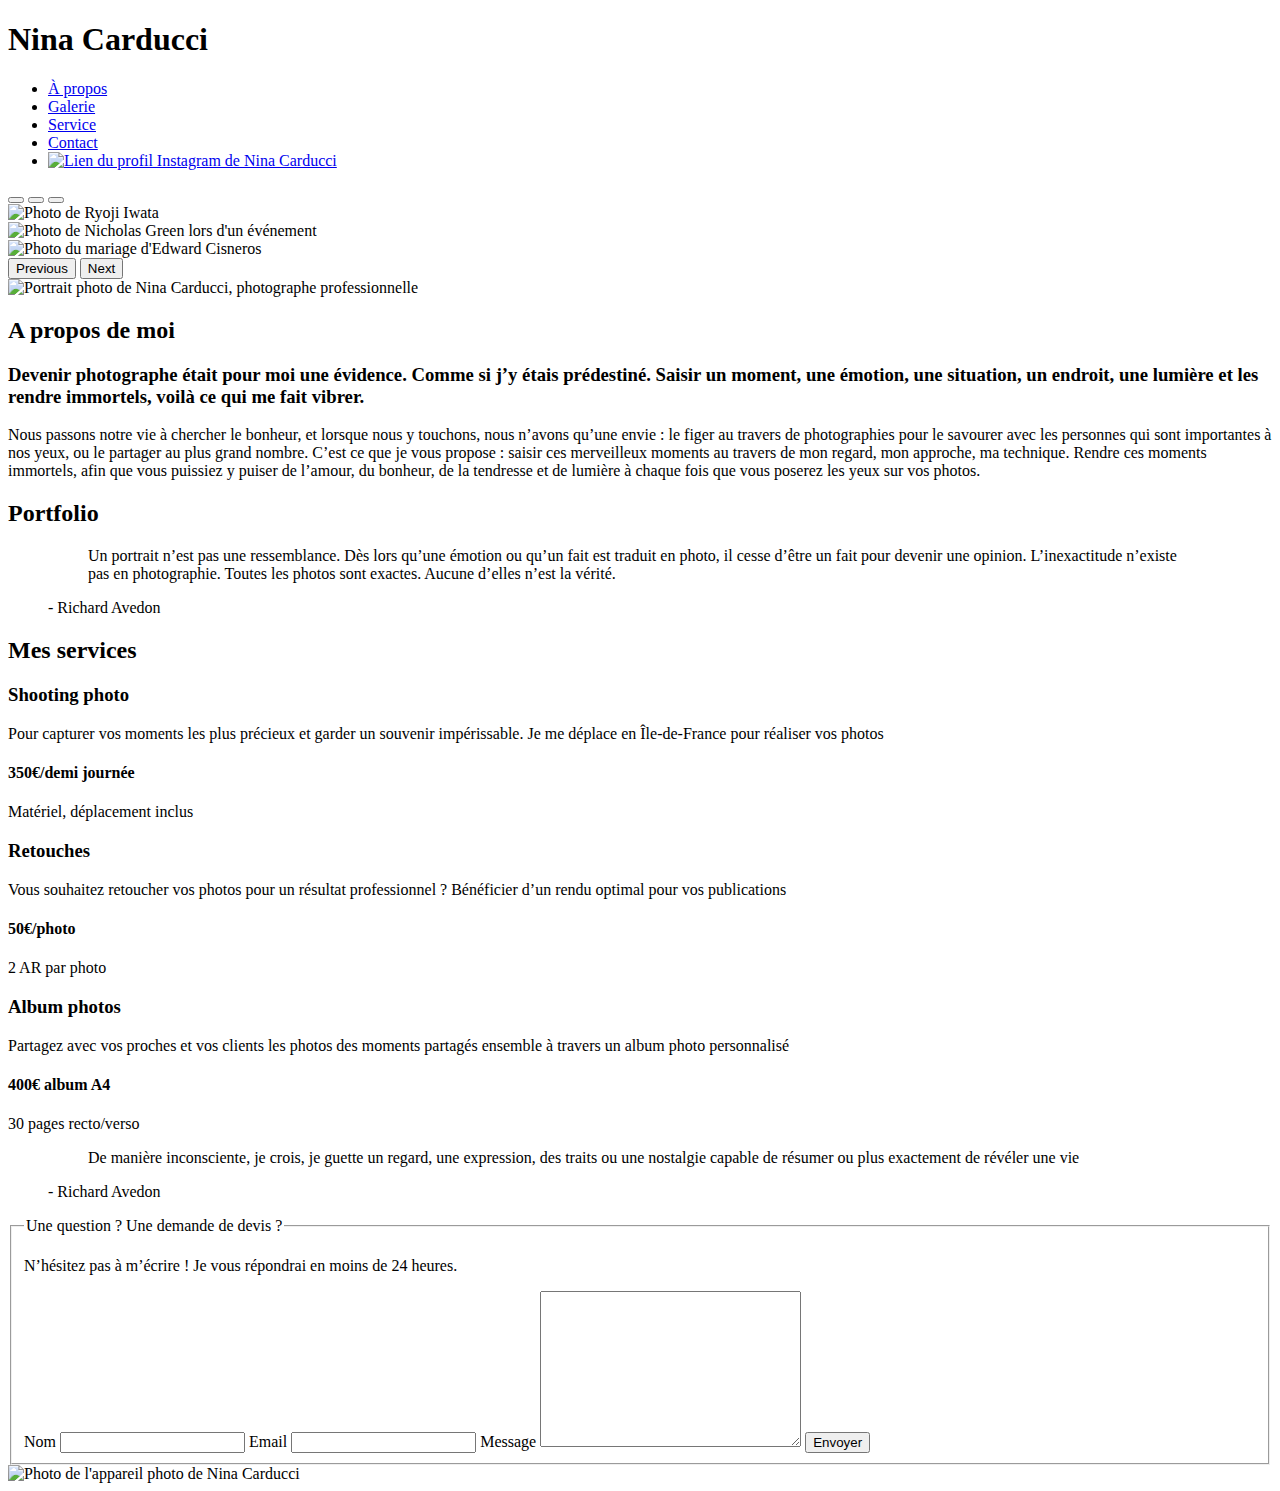
==== ninacarducci/index.html @ 9fd81391 "Corrections résponsive css" ====
<!DOCTYPE html>
<html lang="fr">
<head>
	<meta name="viewport" content="width=device-width, initial-scale=1.0">
	<meta name="description" content="Nina Carducci, photographe passionnée, capture vos plus beaux moments avec authenticité et émotion. Mariages, portraits, événements – immortalisez vos souvenirs avec un style unique." />

	<meta property="og:site_name" content="Nina Carducci Photographe">
	<meta property="og:type" content="website">
	<meta property="og:url" content="https://ninacarducci.github.io/"> 
	<meta property="og:title" content="Nina Carducci, photographe - Portfolio">
	<meta property="og:description" content="Nina Carducci, photographe passionnée, capture vos plus beaux moments avec authenticité et émotion. Mariages, portraits, événements – immortalisez vos souvenirs avec un style unique.">
	<meta property="og:image" content="https://linch022.github.io/ninacarducci/assets/images/nina.webp">
	<meta property="og:image:alt" content="Portrait de Nina Carducci">
	<meta property="og:locale" content="fr_FR">

	<meta name="twitter:card" content="summary_large_image">
	<meta name="twitter:site" content="@NinaCarducci">
	<meta name="twitter:title" content="Nina Carducci, photographe - Portfolio">
	<meta name="twitter:description" content="Nina Carducci, photographe passionnée, capture vos plus beaux moments avec authenticité et émotion. Mariages, portraits, événements – immortalisez vos souvenirs avec un style unique.">
	<meta name="twitter:url" content="https://ninacarducci.github.io/">
	<meta name="twitter:image" content="https://linch022.github.io/ninacarducci/assets/images/nina_twitter_v2.webp">
	<meta name="twitter:image:alt" content="Portrait de Nina Carducci">

	<link rel="preload" as="image" href="./assets/images/slider/ryoji-iwata.webp" type="image/webp">
	<link rel="stylesheet" href="./assets/bootstrap/bootstrap.min.css">
	<link rel="stylesheet" href="./assets/style.css">
	<link rel="preconnect" href="https://fonts.googleapis.com">
	<link rel="preconnect" href="https://fonts.gstatic.com" crossorigin>
	<link href="https://fonts.googleapis.com/css2?family=Inter&family=Spectral:ital,wght@0,400;1,300;1,400;1,800&display=swap" rel="stylesheet">
	<meta charset="UTF-8">
	<script src="./assets/bootstrap/bootstrap.bundle.min.js"></script>
	<script src="https://code.jquery.com/jquery-3.4.1.min.js" integrity="sha256-CSXorXvZcTkaix6Yvo6HppcZGetbYMGWSFlBw8HfCJo=" crossorigin="anonymous"></script>
	<script src="./assets/maugallery.min.js"></script>
	<script src="./assets/scripts.min.js"></script>
	<title>Nina Carducci, photographe - Portfolio</title>

	<script type="application/ld+json">
		{
		  "@context": "https://schema.org",
		  "@type": "Person",
		  "name": "Nina Carducci",
		  "jobTitle": "Photographe Professionnelle",
		  "url": "https://ninacarducci.github.io/",
		  "image": "https://linch022.github.io/ninacarducci/assets/images/nina.webp",
		  "description": "Photographe spécialisée en portraits, mariages et événements. Capturer des moments uniques avec émotion et authenticité.",
		  "sameAs": [
			"https://www.instagram.com/ninacarducci.photo/?hl=fr"
		  ]
		}
		</script>
</head>
<body>
	<header>
		<div class="top-header">
			<h1 class="name">Nina Carducci</h1>
			<nav class="nav">   
				<ul>
					<li><a href="#about">À propos</a></li>
					<li><a href="#gallery">Galerie</a></li>
					<li><a href="#services">Service</a></li>
					<li><a href="#contact">Contact</a></li>
					<li><a class="social-link" href="https://www.instagram.com/ninacarducci.photo/?hl=fr" target="_blank"><img src="assets/images/instagram.png" alt="Lien du profil Instagram de Nina Carducci"></a></li>
				</ul>
			</nav>
		</div>
	</header>
	<main>
		<div>
			<div id="carouselExampleIndicators" class="carousel slide" data-bs-ride="carousel">
				<div class="carousel-indicators">
					<button type="button" data-bs-target="#carouselExampleIndicators" data-bs-slide-to="0" class="active" aria-current="true" aria-label="Slide 1"></button>
					<button type="button" data-bs-target="#carouselExampleIndicators" data-bs-slide-to="1" aria-label="Slide 2"></button>
					<button type="button" data-bs-target="#carouselExampleIndicators" data-bs-slide-to="2" aria-label="Slide 3"></button>
				</div>
				<div class="carousel-inner">
					<div class="carousel-item active">
						<img src="./assets/images/slider/ryoji-iwata.webp" class="d-block w-100" alt="Photo de Ryoji Iwata">
					</div>
					<div class="carousel-item">
						<img src="./assets/images/slider/nicholas-green.webp" class="d-block w-100" alt="Photo de Nicholas Green lors d'un événement" loading="lazy">
					</div>
					<div class="carousel-item">
						<img src="./assets/images/slider/edward-cisneros.webp" class="d-block w-100" alt="Photo du mariage d'Edward Cisneros" loading="lazy">
					</div>
				</div>
				<button class="carousel-control-prev" type="button" data-bs-target="#carouselExampleIndicators" data-bs-slide="prev">
					<span class="carousel-control-prev-icon" aria-hidden="true"></span>
					<span class="visually-hidden">Previous</span>
				</button>
				<button class="carousel-control-next" type="button" data-bs-target="#carouselExampleIndicators" data-bs-slide="next">
					<span class="carousel-control-next-icon" aria-hidden="true"></span>
					<span class="visually-hidden">Next</span>
				</button>
			</div>
		</div>
		<div id="about">
			<div class="picture left">
				<img src="./assets/images/nina.webp" alt="Portrait photo de Nina Carducci, photographe professionnelle">
			</div>
			<div id="about-me">
				<h2 class="about-me__title">A propos de moi</h2>
				<h3 class="about-me__introduction">Devenir photographe était pour moi une évidence. Comme si j’y étais prédestiné. Saisir un moment, une émotion, une situation, un endroit, une lumière et les rendre immortels, voilà ce qui me fait vibrer.</h3>
				<p>Nous passons notre vie à chercher le bonheur, et lorsque nous y touchons, nous n’avons qu’une envie : le figer au travers de photographies pour le savourer avec les personnes qui sont importantes à nos yeux, ou le partager au plus grand nombre.
					C’est ce que je vous propose : saisir ces merveilleux moments au travers de mon regard, mon approche, ma technique. Rendre ces moments immortels, afin que vous puissiez y puiser de l’amour, du bonheur, de la tendresse et de lumière à chaque fois que vous poserez les yeux sur vos photos.</p>
				</div>
			</div>
			<div id="gallery">
				<h2 class="title">Portfolio</h2>
				<div class="container py-3">
					<div class="gallery" style="display: none">
						<img data-gallery-tag="Concert" class="gallery-item" src="./assets/images/gallery/concerts/aaron-paul.webp" alt="Photo du concert d'Aaron Paul"/>
						<img data-gallery-tag="Entreprises" class="gallery-item" src="./assets/images/gallery/entreprise/ali-morshedlou.webp" alt="Photo de l'homme d'affaire Ali Morshedlou"/>
						<img data-gallery-tag="Entreprises" class="gallery-item" src="./assets/images/gallery/entreprise/jason-goodman.webp" alt="Photo de l'équipe de Jason Goodman"/>
						<img data-gallery-tag="Mariages" class="gallery-item" src="./assets/images/gallery/mariage/hannah-busing.webp" alt="Photo du mariage d'Hannah Busing"/>
						<img data-gallery-tag="Portrait" class="gallery-item" src="./assets/images/gallery/portraits/ade-tunji.webp" alt="Portrait d'Ade Tunji"/>
						<img data-gallery-tag="Mariages" class="gallery-item" src="./assets/images/gallery/mariage/jakob-owens.webp" alt="Photo du mariage de Jakob Owens"/>
						<img data-gallery-tag="Portrait" class="gallery-item" src="./assets/images/gallery/portraits/nino-van-prattenburg.webp" alt="Portrait de nino Van Prattenburg"/>
						<img data-gallery-tag="Concert" class="gallery-item" src="./assets/images/gallery/concerts/austin-neill.webp" alt="Photo du concert d'Austin Neill"/>
						<img data-gallery-tag="Entreprises" class="gallery-item" src="./assets/images/gallery/entreprise/mateus-campos-felipe.webp" alt="Photo d'un collaborateur de l'entreprise de mateus Campos Felipe"/>
					</div>
				</div>
				<div class="quote">
					<figure>
						<blockquote>
							<p class="quote__text">Un portrait n’est pas une ressemblance. Dès lors qu’une émotion ou qu’un fait est traduit en photo, il cesse d’être un fait pour devenir une opinion. L’inexactitude n’existe pas en photographie. Toutes les photos sont exactes. Aucune d’elles n’est la vérité.</p>
						</blockquote>
						<figcaption class="quote__author">- Richard Avedon</figcaption>
					</figure>
				</div>
			</div>
			<div id="services">
				<h2 class="title">Mes services</h2>
				<div class="container">
					<div class="service">
						<div class="service__description">
							<h3>Shooting photo</h3>
							<p>Pour capturer vos moments les plus précieux et garder un souvenir impérissable. Je me déplace en Île-de-France pour réaliser vos photos</p>
						</div>
						<div class="service__price">
							<h4>350€/demi journée</h4>
							<span>Matériel, déplacement inclus</span>
						</div>
						
					</div>
					<div class="service">
						<div class="service__description">
							<h3>Retouches</h3>
							<p>Vous souhaitez retoucher vos photos pour un résultat professionnel ? Bénéficier d’un rendu optimal pour vos publications</p>
						</div>
						<div class="service__price">
							<h4>50€/photo</h4>
							<span>2 AR par photo</span>
						</div>
					</div>
					<div class="service">
						<div class="service__description">
							<h3>Album photos</h3>
							<p>Partagez avec vos proches et vos clients les photos des moments partagés ensemble à travers un album photo personnalisé</p>
						</div>
						<div class="service__price">
							<h4>400€ album A4</h4>
							<span>30 pages recto/verso</span>
						</div>
					</div>
				</div>
			</div>
			<div class="quote">
				<figure>
					<blockquote>
						<p class="quote__text">De manière inconsciente, je crois, je guette un regard, une expression, des traits ou une nostalgie capable de résumer ou plus exactement de révéler une vie</p>
					</blockquote>
					<figcaption class="quote__author">- Richard Avedon</figcaption>
				</figure>
			</div>
		</main>
			<footer id="contact">
				<div class="container">
					<div class="form-container">
						<form action="#" method="post">
							<fieldset>
								<legend>Une question ? Une demande de devis ?</legend>
								<p>N’hésitez pas à m’écrire ! Je vous répondrai en moins de 24 heures.</p>
					
								<label for="nom">Nom</label>
								<input type="text" name="nom" id="nom" required aria-label="Nom">
					
								<label for="email">Email</label>
								<input type="email" name="email" id="email" required aria-label="Email">
					
								<label for="message">Message</label>
								<textarea name="message" id="message" cols="30" rows="10" required aria-label="Message"></textarea>
					
								<button type="submit">Envoyer</button>
							</fieldset>
						</form>
					</div>
					<div class="picture right">
						<img src="./assets/images/camera.webp" alt="Photo de l'appareil photo de Nina Carducci">
					</div>
				</div>
			</footer>
		</body>
		</html>
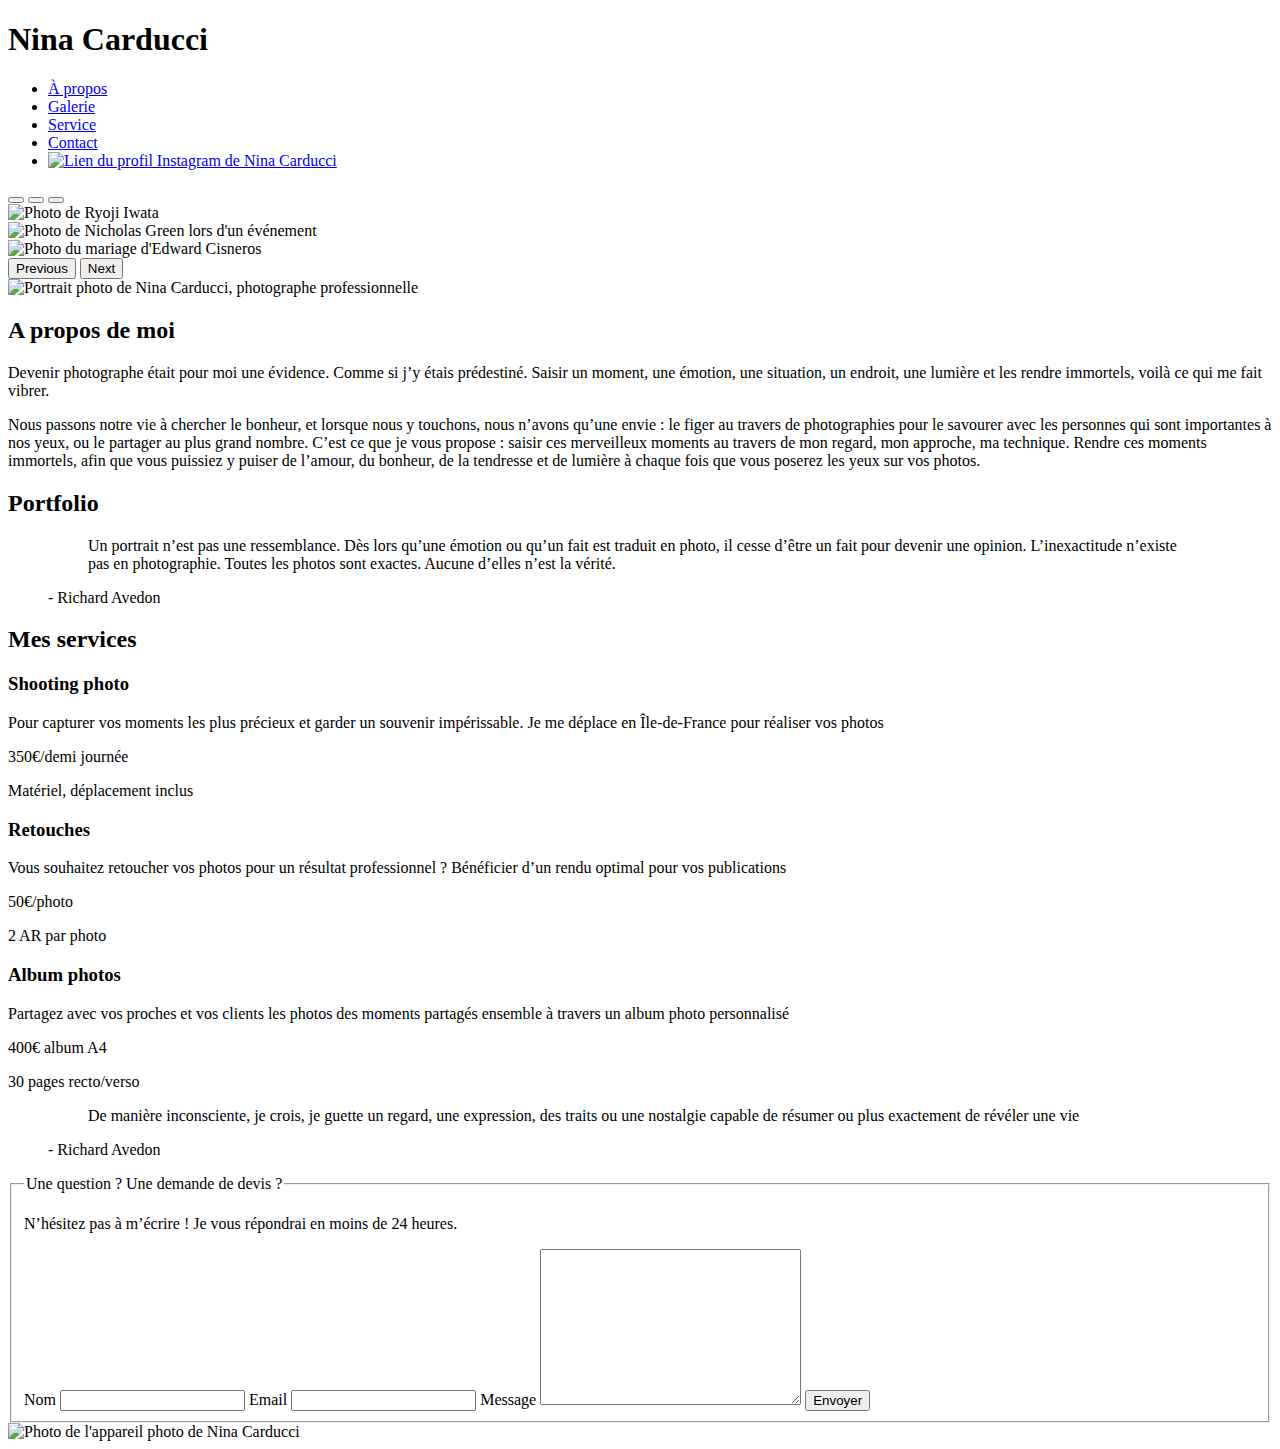
==== commit f5923a0c: "Ajustement structure des titres: suppression du h3 dans la section à-propos et des h4 dans mes servi" ====
--- a/ninacarducci/index.html
+++ b/ninacarducci/index.html
@@ -1,13 +1,14 @@
 <!DOCTYPE html>
 <html lang="fr">
 <head>
+	<meta charset="UTF-8">
 	<meta name="viewport" content="width=device-width, initial-scale=1.0">
 	<meta name="description" content="Nina Carducci, photographe passionnée, capture vos plus beaux moments avec authenticité et émotion. Mariages, portraits, événements – immortalisez vos souvenirs avec un style unique." />
 
 	<meta property="og:site_name" content="Nina Carducci Photographe">
 	<meta property="og:type" content="website">
 	<meta property="og:url" content="https://ninacarducci.github.io/"> 
-	<meta property="og:title" content="Nina Carducci, photographe - Portfolio">
+	<meta property="og:title" content="Nina Carducci, photographe à Bordeaux- Portfolio">
 	<meta property="og:description" content="Nina Carducci, photographe passionnée, capture vos plus beaux moments avec authenticité et émotion. Mariages, portraits, événements – immortalisez vos souvenirs avec un style unique.">
 	<meta property="og:image" content="https://linch022.github.io/ninacarducci/assets/images/nina.webp">
 	<meta property="og:image:alt" content="Portrait de Nina Carducci">
@@ -15,39 +16,93 @@
 
 	<meta name="twitter:card" content="summary_large_image">
 	<meta name="twitter:site" content="@NinaCarducci">
-	<meta name="twitter:title" content="Nina Carducci, photographe - Portfolio">
+	<meta name="twitter:title" content="Nina Carducci, photographe à Bordeaux- Portfolio">
 	<meta name="twitter:description" content="Nina Carducci, photographe passionnée, capture vos plus beaux moments avec authenticité et émotion. Mariages, portraits, événements – immortalisez vos souvenirs avec un style unique.">
 	<meta name="twitter:url" content="https://ninacarducci.github.io/">
 	<meta name="twitter:image" content="https://linch022.github.io/ninacarducci/assets/images/nina_twitter_v2.webp">
 	<meta name="twitter:image:alt" content="Portrait de Nina Carducci">
 
-	<link rel="preload" as="image" href="./assets/images/slider/ryoji-iwata.webp" type="image/webp">
+	<!-- <link rel="preload" as="image" href="./assets/images/slider/ryoji-iwata.webp" type="image/webp"> -->
 	<link rel="stylesheet" href="./assets/bootstrap/bootstrap.min.css">
 	<link rel="stylesheet" href="./assets/style.css">
 	<link rel="preconnect" href="https://fonts.googleapis.com">
 	<link rel="preconnect" href="https://fonts.gstatic.com" crossorigin>
 	<link href="https://fonts.googleapis.com/css2?family=Inter&family=Spectral:ital,wght@0,400;1,300;1,400;1,800&display=swap" rel="stylesheet">
-	<meta charset="UTF-8">
-	<script src="./assets/bootstrap/bootstrap.bundle.min.js"></script>
-	<script src="https://code.jquery.com/jquery-3.4.1.min.js" integrity="sha256-CSXorXvZcTkaix6Yvo6HppcZGetbYMGWSFlBw8HfCJo=" crossorigin="anonymous"></script>
-	<script src="./assets/maugallery.min.js"></script>
-	<script src="./assets/scripts.min.js"></script>
+	<script src="./assets/bootstrap/bootstrap.bundle.min.js" defer></script>
+	<script src="https://code.jquery.com/jquery-3.4.1.min.js" integrity="sha256-CSXorXvZcTkaix6Yvo6HppcZGetbYMGWSFlBw8HfCJo=" crossorigin="anonymous" defer></script>
+	<script src="./assets/maugallery.min.js" defer></script>
+	<script src="./assets/scripts.min.js" defer></script>
 	<title>Nina Carducci, photographe - Portfolio</title>
 
 	<script type="application/ld+json">
 		{
 		  "@context": "https://schema.org",
-		  "@type": "Person",
+		  "@type": "LocalBusiness",
 		  "name": "Nina Carducci",
-		  "jobTitle": "Photographe Professionnelle",
 		  "url": "https://ninacarducci.github.io/",
-		  "image": "https://linch022.github.io/ninacarducci/assets/images/nina.webp",
+		  "image": "https://ninacarducci.github.io/assets/images/nina.webp",
 		  "description": "Photographe spécialisée en portraits, mariages et événements. Capturer des moments uniques avec émotion et authenticité.",
+		  "telephone": "+33 5 56 67 78 89",
+		  "priceRange": "$$",
+		  "address": {
+			"@type": "PostalAddress",
+			"streetAddress": "68 avenue Alsace-Lorraine",
+			"addressLocality": "Bordeaux",
+			"postalCode": "33200",
+			"addressCountry": "FR"
+		  },
+		  "openingHours": "Mo-Fr 10:00-19:00",
 		  "sameAs": [
 			"https://www.instagram.com/ninacarducci.photo/?hl=fr"
-		  ]
+		  ],
+		  "makesOffer": {
+			"@type": "OfferCatalog",
+			"name": "Services de photographie",
+			"itemListElement": [
+			  {
+				"@type": "Offer",
+				"itemOffered": {
+				  "@type": "Service",
+				  "name": "Shooting photo",
+				  "description": "Pour capturer vos moments les plus précieux et garder un souvenir impérissable. Je me déplace pour réaliser vos photos."
+				},
+				"priceSpecification": {
+				  "@type": "PriceSpecification",
+				  "price": 350,
+				  "priceCurrency": "EUR",
+				}
+			  },
+			  {
+				"@type": "Offer",
+				"itemOffered": {
+				  "@type": "Service",
+				  "name": "Retouches",
+				  "description": "Vous souhaitez retoucher vos photos pour un résultat professionnel ? Bénéficiez d’un rendu optimal pour vos publications."
+				},
+				"priceSpecification": {
+				  "@type": "PriceSpecification",
+				  "price": 50,
+				  "priceCurrency": "EUR",
+				}
+			  },
+			  {
+				"@type": "Offer",
+				"itemOffered": {
+				  "@type": "Service",
+				  "name": "Album photos",
+				  "description": "Partagez avec vos proches et vos clients les photos des moments partagés ensemble à travers un album photo personnalisé."
+				},
+				"priceSpecification": {
+				  "@type": "PriceSpecification",
+				  "price": 400,
+				  "priceCurrency": "EUR",
+				}
+			  }
+			]
+		  }
 		}
 		</script>
+
 </head>
 <body>
 	<header>
@@ -74,7 +129,7 @@
 				</div>
 				<div class="carousel-inner">
 					<div class="carousel-item active">
-						<img src="./assets/images/slider/ryoji-iwata.webp" class="d-block w-100" alt="Photo de Ryoji Iwata">
+						<img src="./assets/images/slider/ryoji-iwata.webp" class="d-block w-100 carousel-img" alt="Photo de Ryoji Iwata">
 					</div>
 					<div class="carousel-item">
 						<img src="./assets/images/slider/nicholas-green.webp" class="d-block w-100" alt="Photo de Nicholas Green lors d'un événement" loading="lazy">
@@ -99,7 +154,7 @@
 			</div>
 			<div id="about-me">
 				<h2 class="about-me__title">A propos de moi</h2>
-				<h3 class="about-me__introduction">Devenir photographe était pour moi une évidence. Comme si j’y étais prédestiné. Saisir un moment, une émotion, une situation, un endroit, une lumière et les rendre immortels, voilà ce qui me fait vibrer.</h3>
+					<p class="about-me__introduction">Devenir photographe était pour moi une évidence. Comme si j’y étais prédestiné. Saisir un moment, une émotion, une situation, un endroit, une lumière et les rendre immortels, voilà ce qui me fait vibrer.</p>
 				<p>Nous passons notre vie à chercher le bonheur, et lorsque nous y touchons, nous n’avons qu’une envie : le figer au travers de photographies pour le savourer avec les personnes qui sont importantes à nos yeux, ou le partager au plus grand nombre.
 					C’est ce que je vous propose : saisir ces merveilleux moments au travers de mon regard, mon approche, ma technique. Rendre ces moments immortels, afin que vous puissiez y puiser de l’amour, du bonheur, de la tendresse et de lumière à chaque fois que vous poserez les yeux sur vos photos.</p>
 				</div>
@@ -137,7 +192,7 @@
 							<p>Pour capturer vos moments les plus précieux et garder un souvenir impérissable. Je me déplace en Île-de-France pour réaliser vos photos</p>
 						</div>
 						<div class="service__price">
-							<h4>350€/demi journée</h4>
+							<p>350€/demi journée</p>
 							<span>Matériel, déplacement inclus</span>
 						</div>
 						
@@ -148,7 +203,7 @@
 							<p>Vous souhaitez retoucher vos photos pour un résultat professionnel ? Bénéficier d’un rendu optimal pour vos publications</p>
 						</div>
 						<div class="service__price">
-							<h4>50€/photo</h4>
+							<p>50€/photo</p>
 							<span>2 AR par photo</span>
 						</div>
 					</div>
@@ -158,7 +213,7 @@
 							<p>Partagez avec vos proches et vos clients les photos des moments partagés ensemble à travers un album photo personnalisé</p>
 						</div>
 						<div class="service__price">
-							<h4>400€ album A4</h4>
+							<p>400€ album A4</p>
 							<span>30 pages recto/verso</span>
 						</div>
 					</div>
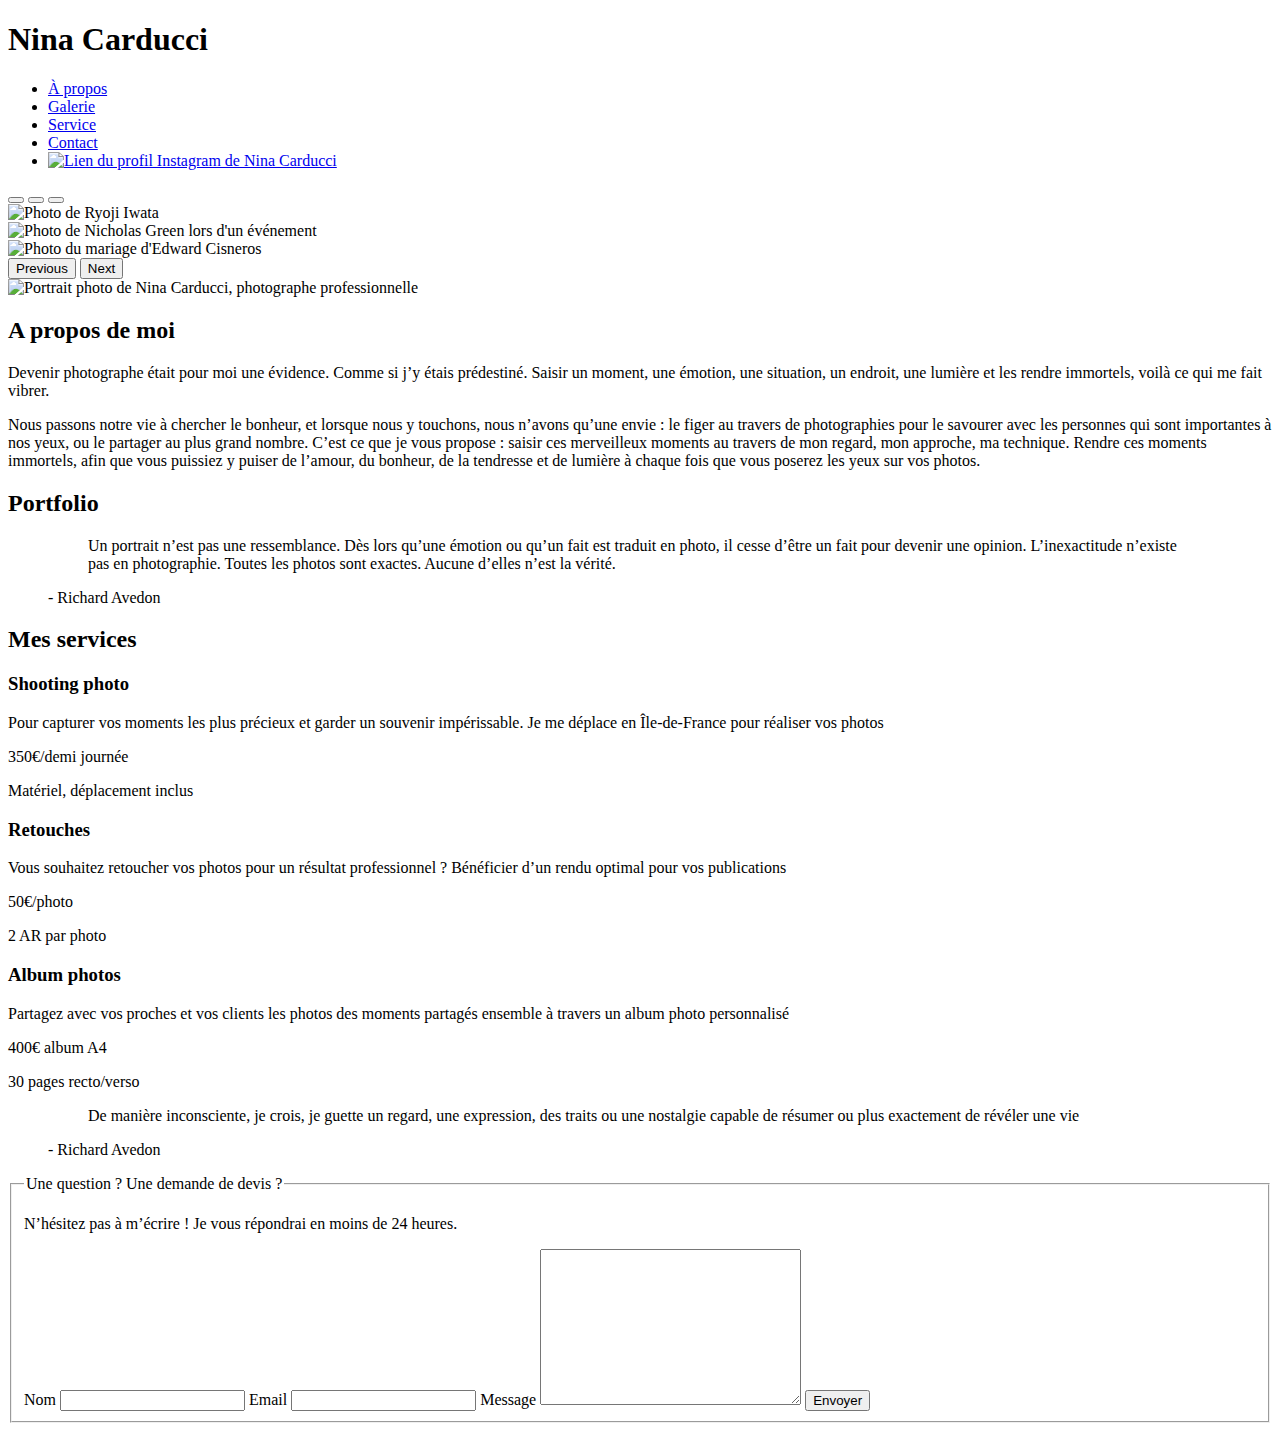
==== commit 5d3bda03: "Ajustement des balises méta pour réduire le nombre de charactères" ====
--- a/ninacarducci/index.html
+++ b/ninacarducci/index.html
@@ -3,13 +3,13 @@
 <head>
 	<meta charset="UTF-8">
 	<meta name="viewport" content="width=device-width, initial-scale=1.0">
-	<meta name="description" content="Nina Carducci, photographe passionnée, capture vos plus beaux moments avec authenticité et émotion. Mariages, portraits, événements – immortalisez vos souvenirs avec un style unique." />
+	<meta name="description" content="Nina Carducci, photographe professionnelle à Bordeaux, capture vos instants précieux avec authenticité et émotion. Mariages, portraits, événements." />
 
 	<meta property="og:site_name" content="Nina Carducci Photographe">
 	<meta property="og:type" content="website">
 	<meta property="og:url" content="https://ninacarducci.github.io/"> 
 	<meta property="og:title" content="Nina Carducci, photographe à Bordeaux- Portfolio">
-	<meta property="og:description" content="Nina Carducci, photographe passionnée, capture vos plus beaux moments avec authenticité et émotion. Mariages, portraits, événements – immortalisez vos souvenirs avec un style unique.">
+	<meta property="og:description" content="Nina Carducci, photographe professionnelle à Bordeaux, capture vos instants précieux avec authenticité et émotion. Mariages, portraits, événements.">
 	<meta property="og:image" content="https://linch022.github.io/ninacarducci/assets/images/nina.webp">
 	<meta property="og:image:alt" content="Portrait de Nina Carducci">
 	<meta property="og:locale" content="fr_FR">
@@ -17,7 +17,7 @@
 	<meta name="twitter:card" content="summary_large_image">
 	<meta name="twitter:site" content="@NinaCarducci">
 	<meta name="twitter:title" content="Nina Carducci, photographe à Bordeaux- Portfolio">
-	<meta name="twitter:description" content="Nina Carducci, photographe passionnée, capture vos plus beaux moments avec authenticité et émotion. Mariages, portraits, événements – immortalisez vos souvenirs avec un style unique.">
+	<meta name="twitter:description" content="Nina Carducci, photographe professionnelle à Bordeaux, capture vos instants précieux avec authenticité et émotion. Mariages, portraits, événements.">
 	<meta name="twitter:url" content="https://ninacarducci.github.io/">
 	<meta name="twitter:image" content="https://linch022.github.io/ninacarducci/assets/images/nina_twitter_v2.webp">
 	<meta name="twitter:image:alt" content="Portrait de Nina Carducci">
@@ -33,6 +33,8 @@
 	<script src="./assets/maugallery.min.js" defer></script>
 	<script src="./assets/scripts.min.js" defer></script>
 	<title>Nina Carducci, photographe - Portfolio</title>
+	<link rel="shortcut icon" type="image/png" href="./assets/images/favicon.ico"/>
+
 
 	<script type="application/ld+json">
 		{
@@ -101,7 +103,7 @@
 			]
 		  }
 		}
-		</script>
+	</script>
 
 </head>
 <body>
@@ -237,20 +239,20 @@
 								<p>N’hésitez pas à m’écrire ! Je vous répondrai en moins de 24 heures.</p>
 					
 								<label for="nom">Nom</label>
-								<input type="text" name="nom" id="nom" required aria-label="Nom">
+								<input type="text" name="nom" id="nom" required>
 					
 								<label for="email">Email</label>
-								<input type="email" name="email" id="email" required aria-label="Email">
+								<input type="email" name="email" id="email" required>
 					
 								<label for="message">Message</label>
-								<textarea name="message" id="message" cols="30" rows="10" required aria-label="Message"></textarea>
+								<textarea name="message" id="message" cols="30" rows="10" required></textarea>
 					
 								<button type="submit">Envoyer</button>
 							</fieldset>
 						</form>
 					</div>
 					<div class="picture right">
-						<img src="./assets/images/camera.webp" alt="Photo de l'appareil photo de Nina Carducci">
+						<img src="./assets/images/camera.webp" alt="">
 					</div>
 				</div>
 			</footer>
